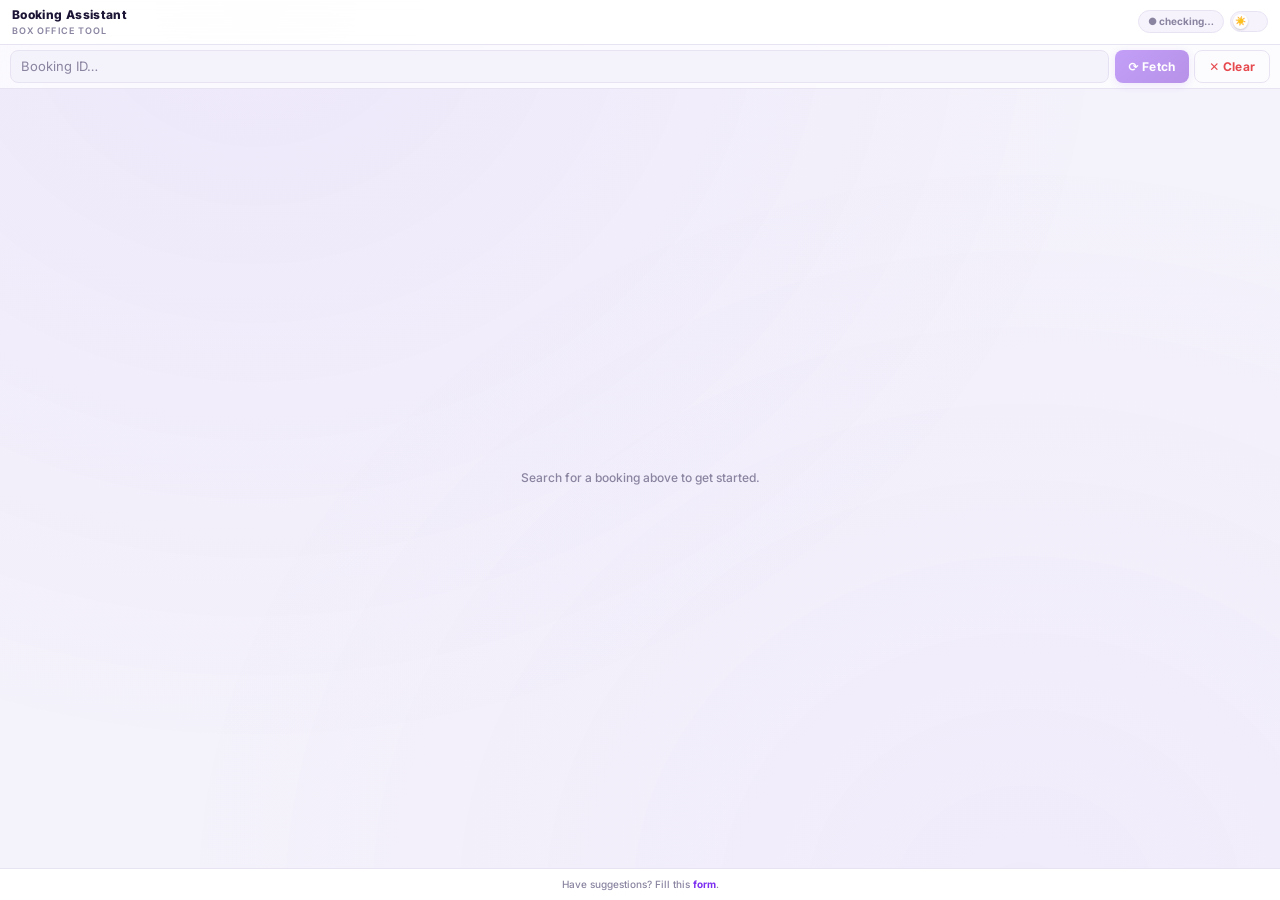
==== extension/popup/popup.html @ 28db423a "Revert footer back to pinned-at-bottom; the flow-with-content change was worse The previous change m" ====
<!DOCTYPE html>
<html lang="en" data-theme="light">
<head>
  <meta charset="UTF-8" />
  <meta name="viewport" content="width=device-width, initial-scale=1.0"/>
  <title>Booking Assistant</title>
  <link rel="preconnect" href="https://fonts.googleapis.com" />
  <link rel="preconnect" href="https://fonts.gstatic.com" crossorigin />
  <link href="https://fonts.googleapis.com/css2?family=Inter:wght@300;400;500;600;700;800&family=JetBrains+Mono:wght@400;500;700&display=swap" rel="stylesheet" />
  <link rel="stylesheet" href="popup.css" />
</head>
<body>

  <!-- Past booking modal — blocks the extension until the agent decides -->
  <div id="past-booking-modal" class="modal-overlay" hidden>
    <div class="modal-box">
      <div class="modal-header">
        <h3 class="modal-title">Past booking</h3>
        <button id="past-booking-close" type="button" class="modal-close" aria-label="Close">&times;</button>
      </div>
      <div class="modal-body">
        <p>The experience time for this booking has already passed.</p>
      </div>
      <div class="modal-actions">
        <button id="past-booking-cancel" type="button" class="btn btn-outline">Cancel</button>
        <button id="past-booking-proceed" type="button" class="btn btn-primary">Proceed with booking</button>
      </div>
    </div>
  </div>

  <div class="app-chrome">
    <!-- Header -->
    <header class="app-header">
      <div class="header-logo">
        <div>
          <div class="header-title">Booking Assistant</div>
          <div class="header-sub">Box Office Tool</div>
        </div>
      </div>
      <div class="header-actions">
        <span id="auth-status" class="auth-pill auth-pill--checking">checking…</span>
        <button id="theme-toggle" class="theme-switch" role="switch" aria-checked="false" title="Toggle light/dark mode">
          <span class="theme-switch-thumb">&#9728;&#65039;</span>
        </button>
      </div>
    </header>

    <!-- Search Bar -->
    <div class="search-bar">
      <input type="text" id="booking-id" placeholder="Booking ID&hellip;" inputmode="numeric" autocomplete="off" spellcheck="false" disabled />
      <div class="btn-row">
        <button id="search-btn" class="btn btn-primary" disabled>&#10227; Fetch</button>
        <button id="clear-btn" class="btn btn-danger">&#10005; Clear</button>
      </div>
    </div>

    <!-- Automation modal warning -->
    <div id="automation-modal-banner" class="automation-modal-banner" hidden></div>

    <!-- Auth warning banner -->
    <div id="auth-warning" class="bms-warning" hidden>
      <span id="auth-warning-text"></span>
      <button id="recheck-btn" class="recheck-inline-btn">Re-check</button>
    </div>

    <!-- Loading -->
    <div id="loading-spinner" class="spinner-wrap hidden">
      <div class="spinner"></div>
      <p class="spinner-label">Fetching ticket&hellip;</p>
    </div>

    <!-- Error -->
    <div id="error-message" class="error-box hidden"></div>

    <!-- Booking Summary -->
    <div id="booking-summary" class="booking-summary-bar" hidden>
      <div id="bs-tour" class="bs-tour na">&mdash;</div>
      <div class="bs-facts">
        <div class="bs-fact">
          <span class="bs-fact-label">Booking ID</span>
          <span id="bs-id" class="bs-fact-value na">&mdash;</span>
        </div>
        <div class="bs-fact">
          <span class="bs-fact-label">Status</span>
          <span id="bs-status" class="bs-fact-value na">&mdash;</span>
        </div>
        <div class="bs-fact">
          <span class="bs-fact-label">Date</span>
          <span id="bs-date" class="bs-fact-value na">&mdash;</span>
        </div>
        <div class="bs-fact">
          <span class="bs-fact-label">Pax</span>
          <span id="bs-pax" class="bs-fact-value na">&mdash;</span>
        </div>
      </div>
    </div>

    <!-- Tab Nav -->
    <nav id="tab-nav" class="tab-nav" hidden>
      <button class="tab-pill active" data-tab="full-booking">&#128203; Booking</button>
      <button class="tab-pill" data-tab="instructions">&#128204; Instructions</button>
      <button class="tab-pill" data-tab="customer-details">&#128100; Customer</button>
      <button class="tab-pill" data-tab="verify">&#10003; Verify</button>
      <button class="tab-pill" data-tab="late-confirm" hidden>&#128681; Late Confirm</button>
    </nav>
  </div>

  <!-- Ticket Content -->
  <div id="ticket-details"></div>

  <!-- Footer -->
  <footer id="app-footer" class="app-footer">
    <p class="footer-text">
      Have suggestions? Fill this <a href="https://docs.google.com/forms/d/e/1FAIpQLSdzGd6m2PnxfMxuD34dEH4WOY9HQSJSAilaZX4PXeA325RmqA/viewform?usp=header" target="_blank" rel="noopener noreferrer" class="footer-link">form</a>.
    </p>
  </footer>

  <script type="module" src="popup.js"></script>
</body>
</html>
---- extension/popup/popup.css ----
/* ── Booking Assistant v10.0 — Premium Headout Brand Design ─────────────── */
/* Reset */
*, *::before, *::after { box-sizing: border-box; margin: 0; padding: 0; }

/* ── Headout brand palette ───────────────────────────────────────────── */

/* ── Light theme (default) ───────────────────────────────────────────── */
:root,
[data-theme="light"] {
  --bg:          #f4f2fb;
  --bg-mesh1:    rgba(124,47,240,0.05);
  --bg-mesh2:    rgba(148,80,255,0.04);
  --surface:     #ffffff;
  --surface-solid: #ffffff;
  --surface2:    #f6f3fd;
  --surface3:    #ece5fb;
  --border:      #e8e3f3;
  --border-strong: #d8cff0;
  --accent:      #7c2ff0;
  --accent2:     #9450ff;
  --accent3:     #6311cb;
  --green:       #1a9d6e;
  --red:         #e5484d;
  --amber:       #e0820c;
  --teal:        #0d9488;
  --pink:        #e5006d;
  --text:        #1c1535;
  --muted:       #8a84a0;
  --label:       #6a6483;
  --error-bg:    rgba(229,72,77,0.06);
  --header-bg:   rgba(255,255,255,0.96);
  --card-hover:  rgba(124,47,240,0.05);
  --glow:        rgba(124,47,240,0.16);
  --glass-bg:    rgba(255,255,255,0.72);
  --glass-border: rgba(124,47,240,0.10);
  --shadow-sm:   0 1px 3px rgba(28,21,53,0.06);
  --shadow-md:   0 6px 24px rgba(99,17,203,0.10);
  --shadow-glow: 0 0 30px rgba(124,47,240,0.05);
  --sec-links:   #7c2ff0;
  --sec-instr:   #e0820c;
  --sec-booking: #6311cb;
  --sec-customer:#0d9488;
  --sec-email:   #e5006d;
}

/* ── Dark theme ──────────────────────────────────────────────────────── */
[data-theme="dark"] {
  --bg:          #130d22;
  --bg-mesh1:    rgba(148,80,255,0.07);
  --bg-mesh2:    rgba(124,47,240,0.05);
  --surface:     rgba(32,24,52,0.88);
  --surface-solid: #201834;
  --surface2:    rgba(43,33,66,0.92);
  --surface3:    #322750;
  --border:      rgba(255,255,255,0.07);
  --border-strong: rgba(255,255,255,0.13);
  --accent:      #a979ff;
  --accent2:     #c6a4ff;
  --accent3:     #8b5cf6;
  --green:       #35d39b;
  --red:         #f87171;
  --amber:       #f4b740;
  --teal:        #2dd4bf;
  --pink:        #ff5aa0;
  --text:        #ece8f6;
  --muted:       #7d779a;
  --label:       #a59ec0;
  --error-bg:    rgba(248,113,113,0.08);
  --header-bg:   rgba(19,13,34,0.95);
  --card-hover:  rgba(148,80,255,0.07);
  --glow:        rgba(148,80,255,0.22);
  --glass-bg:    rgba(32,24,52,0.62);
  --glass-border: rgba(255,255,255,0.08);
  --shadow-sm:   0 1px 3px rgba(0,0,0,0.45);
  --shadow-md:   0 6px 24px rgba(0,0,0,0.5);
  --shadow-glow: 0 0 30px rgba(148,80,255,0.10);
  --sec-links:   #a979ff;
  --sec-instr:   #f4b740;
  --sec-booking: #c6a4ff;
  --sec-customer:#2dd4bf;
  --sec-email:   #ff5aa0;
}

/* ── Base ─────────────────────────────────────────────────────────────── */
html { width: 100%; height: 100vh; overflow: hidden; }
body {
  font-family: 'Inter', 'Segoe UI', system-ui, -apple-system, sans-serif;
  font-size: 13px; background: var(--bg); color: var(--text);
  height: 100vh; width: 100vw; line-height: 1.5; overflow: hidden;
  display: flex; flex-direction: column; position: absolute; inset: 0;
  transition: background 0.3s ease;
}
body::before {
  content: ''; position: fixed; inset: 0; z-index: 0; pointer-events: none;
  background:
    radial-gradient(ellipse at 20% 0%, var(--bg-mesh1) 0%, transparent 60%),
    radial-gradient(ellipse at 80% 100%, var(--bg-mesh2) 0%, transparent 60%);
}
body > * { position: relative; z-index: 1; }

/* Groups header/search/banners/summary/tabs as one natural-height block —
   same total height as before, just under one wrapper div. */
.app-chrome {
  display: flex; flex-direction: column; flex: 0 0 auto;
}

/* ── Header ──────────────────────────────────────────────────────────── */
.app-header {
  background: var(--header-bg); backdrop-filter: blur(20px);
  border-bottom: 1px solid var(--border); padding: 6px 12px;
  display: flex; align-items: center; justify-content: space-between;
  flex: 0 0 auto; min-height: 40px;
  position: relative; z-index: 20;
}
.header-logo { display: flex; align-items: center; gap: 8px; min-width: 0; overflow: hidden; }
.header-logo .header-title,
.header-logo .header-sub {
  white-space: nowrap; overflow: hidden; text-overflow: ellipsis;
}
.header-title { font-size: 12px; font-weight: 800; color: var(--text); letter-spacing: 0.03em; }
.header-sub { font-size: 9px; color: var(--muted); text-transform: uppercase; letter-spacing: 0.12em; font-weight: 600; }
.header-actions { display: flex; align-items: center; gap: 6px; }
/* ── Theme switch (shadcn Switch style: pill track + sliding thumb) ────── */
.theme-switch {
  position: relative; flex-shrink: 0; cursor: pointer;
  width: 38px; height: 21px; padding: 2px;
  display: flex; align-items: center;
  background: var(--surface2); border: 1px solid var(--border); border-radius: 999px;
  transition: background 0.2s, border-color 0.2s;
}
.theme-switch:hover { border-color: var(--accent); }
.theme-switch:focus-visible { outline: 2px solid var(--accent); outline-offset: 2px; }
[data-theme="dark"] .theme-switch { background: var(--accent); border-color: var(--accent); }
.theme-switch-thumb {
  width: 15px; height: 15px; border-radius: 50%;
  background: var(--surface-solid);
  display: flex; align-items: center; justify-content: center;
  font-size: 9px; line-height: 1;
  box-shadow: 0 1px 2px rgba(0,0,0,0.18);
  transform: translateX(0);
  transition: transform 0.25s cubic-bezier(0.34, 1.56, 0.64, 1);
}
[data-theme="dark"] .theme-switch-thumb { transform: translateX(17px); }

/* ── Auth Pill ───────────────────────────────────────────────────────── */
.auth-pill {
  font-size: 10px; font-weight: 700; padding: 3px 9px;
  border-radius: 20px; border: 1px solid var(--border);
  white-space: nowrap; transition: all 0.2s; flex-shrink: 0;
}
.auth-pill--checking { color: var(--muted); background: var(--surface2); }
.auth-pill--ok       { background: rgba(26,157,110,0.10); color: var(--green); border-color: rgba(26,157,110,0.25); }
.auth-pill--warn     { background: rgba(224,130,12,0.10); color: var(--amber); border-color: rgba(224,130,12,0.25); }

/* ── Utility ─────────────────────────────────────────────────────────── */
.hidden { display: none !important; }
.tab-section-hidden { display: none !important; }
[hidden] { display: none !important; }

/* ── Search Bar ──────────────────────────────────────────────────────── */
.search-bar {
  padding: 5px 10px; background: var(--glass-bg); backdrop-filter: blur(12px);
  border-bottom: 1px solid var(--border); flex: 0 0 auto;
  display: flex; gap: 6px; align-items: center;
}
.search-bar input {
  flex: 1; min-width: 0; padding: 7px 10px;
  background: var(--bg); border: 1px solid var(--border); border-radius: 8px;
  color: var(--text); font-size: 13px;
  font-family: 'JetBrains Mono', 'Courier New', monospace;
  outline: none; transition: border-color 0.15s, box-shadow 0.15s;
}
.search-bar input:focus { border-color: var(--accent); box-shadow: 0 0 0 3px var(--glow), var(--shadow-glow); }
.search-bar input::placeholder { color: var(--muted); font-family: 'Inter', system-ui, sans-serif; }
.btn-row { display: flex; gap: 5px; flex-shrink: 0; }

/* ── Buttons ─────────────────────────────────────────────────────────── */
.btn {
  padding: 8px 14px; border: none; border-radius: 8px;
  font-size: 12px; font-weight: 700; cursor: pointer;
  font-family: 'Inter', system-ui, sans-serif;
  display: flex; align-items: center; justify-content: center; gap: 4px;
  transition: transform 0.12s, box-shadow 0.12s, background 0.12s;
  letter-spacing: 0.02em;
}
.btn:hover:not(:disabled) { transform: translateY(-1px); }
.btn:active { transform: scale(0.97); }
.btn:disabled { opacity: 0.45; cursor: not-allowed; }
.btn:focus-visible { outline: 2px solid var(--accent); outline-offset: 2px; }
.btn-primary {
  background: linear-gradient(135deg, var(--accent), var(--accent3));
  color: #fff; box-shadow: 0 2px 10px rgba(124,47,240,0.25);
}
.btn-primary:hover:not(:disabled) { box-shadow: 0 4px 16px rgba(124,47,240,0.4); }
.btn-danger { background: transparent; color: var(--red); border: 1px solid var(--border); }
.btn-danger:hover { background: var(--error-bg); border-color: var(--red); }
.btn-secondary { background: var(--surface2); color: var(--text); border: 1px solid var(--border); }
.btn-secondary:hover:not(:disabled) { border-color: var(--accent); color: var(--accent); }

/* ── Loading Spinner ─────────────────────────────────────────────────── */
.spinner-wrap {
  display: flex; flex-direction: column; align-items: center;
  padding: 48px 20px; gap: 16px; flex: 0 0 auto;
}
.spinner {
  width: 38px; height: 38px;
  border: 3px solid var(--border); border-top-color: var(--accent); border-right-color: var(--accent2);
  border-radius: 50%; animation: spin 0.7s linear infinite;
}
@keyframes spin { to { transform: rotate(360deg); } }
.spinner-label {
  font-size: 12px; color: var(--muted); font-weight: 500;
  animation: pulse-text 1.2s ease-in-out infinite;
}
@keyframes pulse-text { 0%,100% { opacity: 0.5; } 50% { opacity: 1; } }

/* ── Error ───────────────────────────────────────────────────────────── */
.error-box {
  margin: 8px 10px; padding: 10px 14px;
  background: var(--error-bg); backdrop-filter: blur(8px);
  border: 1px solid rgba(248,113,113,0.2); border-left: 3px solid var(--red);
  border-radius: 10px; color: var(--red);
  font-size: 11.5px; line-height: 1.5; font-weight: 500;
  flex: 0 0 auto;
}

/* ── Automation modal banner ─────────────────────────────────────────── */
.automation-modal-banner {
  padding: 8px 14px; font-size: 12px; line-height: 1.5; flex: 0 0 auto;
  background: rgba(229,72,77,0.08); border-bottom: 2px solid var(--red);
  color: var(--red);
}
.automation-modal-banner a { color: inherit; font-weight: 700; }
.automation-modal-banner[hidden] { display: none !important; }

/* ── Blocking modal (e.g. Past booking) ─────────────────────────────────── */
.modal-overlay {
  position: fixed; inset: 0; z-index: 999;
  background: rgba(15, 10, 25, 0.5);
  display: flex; align-items: center; justify-content: center;
  padding: 20px;
}
.modal-overlay[hidden] { display: none !important; }
.modal-box {
  background: var(--surface-solid); border-radius: 14px;
  width: 100%; max-width: 320px;
  box-shadow: 0 24px 60px rgba(0,0,0,0.3);
  overflow: hidden;
}
.modal-header {
  display: flex; align-items: center; justify-content: space-between;
  padding: 14px 16px; border-bottom: 1px solid var(--border);
}
.modal-title { font-size: 15px; font-weight: 700; color: var(--text); margin: 0; }
.modal-close {
  background: none; border: none; font-size: 20px; line-height: 1; cursor: pointer;
  color: var(--muted); padding: 2px;
}
.modal-close:hover { color: var(--text); }
.modal-body { padding: 16px; }
.modal-body p { font-size: 13px; color: var(--muted); line-height: 1.5; margin: 0; }
.modal-actions { display: flex; gap: 10px; padding: 0 16px 16px; }
.modal-actions .btn { flex: 1; }
.btn-outline { background: transparent; color: var(--accent); border: 1.5px solid var(--accent); }
.btn-outline:hover:not(:disabled) { background: rgba(124,47,240,0.06); }

/* ── Automation lockout ───────────────────────────────────────────────── */
.automation-lockout {
  display: flex; flex-direction: column; align-items: center; justify-content: center;
  flex: 1 1 auto; padding: 32px 24px; text-align: center; gap: 12px;
  background: rgba(229,72,77,0.04);
}
.automation-lockout-icon { font-size: 40px; line-height: 1; }
.automation-lockout-title { font-size: 16px; font-weight: 700; color: var(--red); margin: 0; }
.automation-lockout-body { font-size: 13px; color: var(--text-muted); line-height: 1.55; margin: 0; max-width: 280px; }
.automation-lockout-btn { margin-top: 8px; font-size: 13px; padding: 9px 20px; }

/* ── Warnings ────────────────────────────────────────────────────────── */
.bms-warning { padding: 6px 12px; font-size: 11px; line-height: 1.5; font-weight: 600; flex: 0 0 auto; }
.bms-warning { background: rgba(251,191,36,0.06); border-bottom: 2px solid var(--amber); color: var(--amber); display: flex; align-items: center; gap: 8px; }
/* [hidden] beats flex override at higher specificity */
.bms-warning[hidden] { display: none !important; }
.recheck-inline-btn {
  flex-shrink: 0; padding: 2px 8px; background: transparent;
  border: 1px solid currentColor; border-radius: 4px; font-size: 10px;
  font-weight: 700; cursor: pointer; color: inherit; font-family: 'Inter', system-ui, sans-serif;
  transition: opacity 0.12s;
}
.recheck-inline-btn:hover { opacity: 0.75; }

/* ── Booking Summary Bar ─────────────────────────────────────────────── */
.booking-summary-bar {
  flex: 0 0 auto;
  background: var(--surface);
  border-bottom: 1px solid var(--border);
  border-left: 3px solid var(--sec-booking);
  padding: 5px 10px;
  display: flex; flex-direction: column; gap: 3px;
}
.bs-tour {
  font-size: 11px; font-weight: 700; color: var(--text);
  min-width: 0;
  overflow: hidden; text-overflow: ellipsis; white-space: nowrap;
}
.bs-tour.na { color: var(--muted); font-style: italic; }
.bs-facts {
  display: flex; flex-wrap: wrap; row-gap: 2px; column-gap: 12px;
}
.bs-fact { display: flex; align-items: baseline; gap: 3px; min-width: 0; flex-shrink: 0; }
.bs-fact-label {
  font-size: 8px; text-transform: uppercase; letter-spacing: 0.06em;
  color: var(--label); font-weight: 700;
}
.bs-fact-value { font-size: 11px; color: var(--text); font-weight: 600; white-space: nowrap; }
.bs-fact-value.na { color: var(--muted); font-style: italic; font-weight: 400; font-size: 10px; }

/* ── TTE Urgency Banner (full-width, one line) ──────────────────────────── */
.tte-banner {
  display: flex; align-items: center; gap: 5px;
  padding: 3px 8px; border-radius: 5px; border: 1px solid;
  font-size: 10px; font-weight: 700; white-space: nowrap; overflow: hidden;
}
.tte-banner-icon { font-size: 11px; line-height: 1; flex-shrink: 0; }
.tte-banner-label { text-transform: uppercase; letter-spacing: 0.05em; flex-shrink: 0; }
.tte-banner-sep { opacity: 0.4; flex-shrink: 0; }
.tte-banner-val { font-weight: 600; opacity: 0.9; overflow: hidden; text-overflow: ellipsis; }

.tte-banner--past   { background: rgba(229,72,77,0.12);  color: var(--red);   border-color: rgba(229,72,77,0.35); }
.tte-banner--urgent { background: rgba(229,72,77,0.10);  color: var(--red);   border-color: rgba(229,72,77,0.30); }
.tte-banner--today  { background: rgba(224,130,12,0.12); color: var(--amber); border-color: rgba(224,130,12,0.35); }
.tte-banner--soon   { background: rgba(224,130,12,0.08); color: var(--amber); border-color: rgba(224,130,12,0.25); }

/* ── Tab Navigation ──────────────────────────────────────────────────── */
.tab-nav {
  display: flex; flex-wrap: nowrap; gap: 0;
  padding: 0;
  background: var(--glass-bg); backdrop-filter: blur(12px);
  border-bottom: 1px solid var(--border);
  flex: 0 0 auto;
}
.tab-pill {
  flex: 1; display: flex; align-items: center; justify-content: center;
  padding: 8px 4px;
  background: transparent; border: none;
  border-bottom: 2px solid transparent;
  border-right: 1px solid var(--border);
  color: var(--muted); font-size: 11px; font-weight: 600;
  cursor: pointer; white-space: nowrap;
  font-family: 'Inter', system-ui, sans-serif;
  transition: color 0.15s, border-color 0.15s, background 0.15s;
  letter-spacing: 0.01em; line-height: 1.4;
}
.tab-pill[hidden] { display: none !important; }
.tab-pill:last-child { border-right: none; }
.tab-pill:hover { background: var(--surface2); color: var(--accent); }
.tab-pill:focus-visible { outline: 2px solid var(--accent); outline-offset: -2px; }
.tab-pill.active {
  color: var(--accent); border-bottom-color: var(--accent);
  background: transparent; font-weight: 700;
}

/* ── Main Content ────────────────────────────────────────────────────── */
#ticket-details {
  padding: 0; display: flex; flex-direction: column; gap: 0;
  flex: 1 1 auto; overflow-y: hidden;
  min-height: 0; width: 100%;
}

/* ── Section Cards ───────────────────────────────────────────────────── */
.section {
  border: none; border-left: 3px solid var(--border);
  border-radius: 0; overflow: hidden; box-shadow: none;
  display: flex; flex-direction: column;
  flex: 1 1 auto; min-height: 0;
  background: var(--bg);
  animation: none;
}
.section:hover { box-shadow: none; }
.section-header { display: none; }
.section-body {
  padding: 10px 12px; flex: 1 1 auto;
  overflow-y: auto; overflow-x: hidden; min-height: 0;
}
.section-body::-webkit-scrollbar { width: 3px; }
.section-body::-webkit-scrollbar-track { background: transparent; }
.section-body::-webkit-scrollbar-thumb { background: var(--border-strong); border-radius: 3px; }

/* Section accent left borders */
[data-section-id="important-links"] { border-left-color: var(--sec-links); }
[data-section-id="instructions"]    { border-left-color: var(--sec-instr); }
[data-section-id="full-booking"]    { border-left-color: var(--sec-booking); }
[data-section-id="customer-details"]{ border-left-color: var(--sec-customer); }
[data-section-id="verify"]          { border-left-color: var(--accent); }
[data-section-id="raw"]             { border-left-color: var(--accent3); }

/* ── Quick Links ─────────────────────────────────────────────────────── */
.quick-links-group { margin-bottom: 2px; }
.quick-links-divider { border-top: 2px solid var(--border); margin: 8px 0; }
.quick-link {
  color: var(--accent); text-decoration: none; font-size: 11px;
  font-weight: 600; word-break: break-all;
}
.quick-link:hover { text-decoration: underline; }

/* ── Field Rows ──────────────────────────────────────────────────────── */
.field-row {
  display: flex; align-items: baseline; justify-content: space-between;
  gap: 8px; padding: 5px 0; border-bottom: 1px solid var(--border);
}
.field-row:last-child { border-bottom: none; }
.field-label {
  font-size: 10px; color: var(--label); flex-shrink: 0;
  min-width: 85px; max-width: 130px;
  text-transform: uppercase; letter-spacing: 0.06em; font-weight: 700;
  word-wrap: break-word;
}
.field-value {
  font-size: 12.5px; color: var(--text); font-weight: 500;
  text-align: right; overflow-wrap: break-word; word-break: break-word; flex: 1; min-width: 0;
  line-height: 1.5;
}
.field-value.na { color: var(--muted); font-style: italic; font-weight: 400; font-size: 11.5px; }

/* ── Copy button (Customer tab field rows) ──────────────────────────────── */
.field-value-group {
  display: flex; align-items: center; justify-content: flex-end; gap: 6px;
  flex: 1; min-width: 0;
}
.field-value-group .field-value { text-align: right; }
.copy-btn {
  flex-shrink: 0; display: inline-flex; align-items: center; justify-content: center;
  width: 20px; height: 20px; padding: 0; border-radius: 5px;
  border: 1px solid var(--border); background: var(--surface);
  color: var(--muted); cursor: pointer; transition: color 0.15s, border-color 0.15s, background 0.15s;
}
.copy-btn:hover { color: var(--accent); border-color: var(--accent); background: var(--surface2); }
.copy-btn:focus-visible { outline: 2px solid var(--accent); outline-offset: 2px; }
.copy-btn.copied { color: var(--green); border-color: var(--green); }

/* ── Guest Groups (Customer tab: one block per guest) ───────────────────── */
.guest-group {
  margin-top: 10px; padding: 8px 10px;
  border: 1px solid var(--border); border-radius: 8px;
}
.guest-group:first-child { margin-top: 0; }
.guest-group-label {
  font-size: 10px; font-weight: 800; color: var(--accent);
  text-transform: uppercase; letter-spacing: 0.06em;
  padding-bottom: 4px; margin-bottom: 4px; border-bottom: 1px solid var(--border);
}
.guest-group .field-row:first-of-type { padding-top: 0; }

/* ── Guest Cards ─────────────────────────────────────────────────────── */
.guest-card {
  background: var(--surface2); border: 1px solid var(--border);
  border-radius: 10px; padding: 10px 14px; margin-bottom: 8px;
  transition: border-color 0.15s;
}
.guest-card:hover { border-color: var(--sec-customer); }
.guest-card:last-child { margin-bottom: 0; }
.guest-type-badge {
  display: inline-block;
  background: linear-gradient(135deg, var(--teal), var(--accent));
  color: #fff; font-size: 9px; font-weight: 800;
  text-transform: uppercase; letter-spacing: 0.1em;
  padding: 3px 10px; border-radius: 20px; margin-bottom: 8px;
}

/* ── Instruction Blocks ──────────────────────────────────────────────── */
.instr-block {
  border-radius: 10px; border: 1px solid var(--border);
  overflow: hidden; margin-bottom: 8px; transition: border-color 0.15s;
}
.instr-block:last-child { margin-bottom: 0; }
.instr-block:hover { border-color: var(--border-strong); }
.instr-block__header {
  display: flex; align-items: center; gap: 8px;
  padding: 9px 14px; font-size: 11px; font-weight: 700;
  text-transform: uppercase; letter-spacing: 0.08em;
  border-bottom: 1px solid var(--border);
  cursor: pointer; list-style: none; user-select: none;
}
.instr-block__header::-webkit-details-marker { display: none; }
.instr-block__header::after {
  content: '▾'; margin-left: auto; font-size: 13px;
  transition: transform 0.2s; opacity: 0.5;
}
details.instr-block:not([open]) .instr-block__header::after { transform: rotate(-90deg); }
details.instr-block:not([open]) .instr-block__header { border-bottom: none; }
.instr-block__icon { font-size: 14px; line-height: 1; }
.instr-block__title { flex: 1; }
.instr-block--important { border-left: 3px solid var(--amber); }
.instr-block--important .instr-block__header { background: rgba(251,191,36,0.04); color: var(--amber); }
.instr-block__body { padding: 10px 14px; background: var(--surface); }

/* ── Rich HTML Instruction Wrapper ───────────────────────────────────── */
.rich-instruction-wrapper {
  font-size: 12.5px; line-height: 1.65; color: var(--text);
  overflow-wrap: break-word; word-break: break-word;
}
.rich-instruction-wrapper h1,
.rich-instruction-wrapper h2,
.rich-instruction-wrapper h3,
.rich-instruction-wrapper h4 { font-weight: 700; margin: 8px 0 4px; color: var(--text); font-size: 12px; }
.rich-instruction-wrapper p { margin: 4px 0; }
.rich-instruction-wrapper ol { padding-left: 18px; margin: 6px 0; }
.rich-instruction-wrapper ul { padding-left: 16px; margin: 6px 0; }
.rich-instruction-wrapper li { margin: 2px 0; line-height: 1.5; }
.rich-instruction-wrapper strong { font-weight: 700; }
.rich-instruction-wrapper em { font-style: italic; color: var(--label); }
.rich-instruction-wrapper a { color: var(--accent); text-decoration: underline; overflow-wrap: anywhere; }
.rich-instruction-wrapper table { width: 100%; border-collapse: collapse; margin: 8px 0; }
.rich-instruction-wrapper tr { border-bottom: 1px solid var(--border); }
.rich-instruction-wrapper td { padding: 5px 6px; border: 1px solid var(--border); color: var(--text); vertical-align: top; font-size: 11px; }
.rich-instruction-wrapper th { padding: 5px 6px; border: 1px solid var(--border); background: var(--surface2); font-weight: 700; color: var(--accent); text-align: left; font-size: 11px; }

/* ── Raw JSON section ────────────────────────────────────────────────── */
[data-section-id="raw"] .section-body {
  font-family: 'JetBrains Mono', monospace;
  font-size: 10.5px; color: var(--muted); white-space: pre-wrap;
  word-break: break-all; line-height: 1.6; overflow-y: auto;
  max-height: 400px;
}

/* ── Empty state ─────────────────────────────────────────────────────── */
.instruction-empty { color: var(--muted); font-size: 11px; padding: 6px 0; font-style: italic; }

/* ── Welcome placeholder ─────────────────────────────────────────────── */
.welcome-placeholder {
  display: flex; align-items: center; justify-content: center;
  height: 100%; min-height: 120px;
}
.welcome-placeholder p { color: var(--muted); font-size: 12px; text-align: center; padding: 16px; font-weight: 500; }

/* ── Plain-text instruction paragraphs ───────────────────────────────── */
.instruction-text { display: flex; flex-direction: column; gap: 7px; }
.instruction-para { font-size: 12.5px; line-height: 1.65; color: var(--text); overflow-wrap: anywhere; }

/* ── Status badges ───────────────────────────────────────────────────── */
.status-badge {
  display: inline-flex; align-items: center;
  padding: 1px 7px; border-radius: 10px;
  font-size: 10px; font-weight: 700; letter-spacing: 0.04em;
}
.status-badge.yes { background: rgba(26,157,110,0.10); color: var(--green); border: 1px solid rgba(26,157,110,0.2); }
.status-badge.no  { background: rgba(229,72,77,0.10); color: var(--red); border: 1px solid rgba(229,72,77,0.2); }
.status-badge.na  { background: var(--surface2); color: var(--muted); border: 1px solid var(--border); }

/* ── Booking-ID badge ────────────────────────────────────────────────── */
.booking-id-badge {
  display: inline-block;
  background: linear-gradient(135deg, rgba(124,47,240,0.08), rgba(148,80,255,0.08));
  border: 1px solid var(--accent); color: var(--accent);
  border-radius: 6px; padding: 2px 8px;
  font-family: 'JetBrains Mono', monospace; font-size: 11px;
  font-weight: 700; letter-spacing: 0.5px;
}

/* ── Instruction block ────────────────────────────────────────────────── */
.instr-block--booking { border-left: 3px solid var(--accent); }
.instr-block--booking .instr-block__header { background: rgba(124,47,240,0.04); color: var(--accent); }

/* Instructions section: sticky toggle + scrollable content */
[data-section-id="instructions"] .section-body {
  padding: 0; display: flex; flex-direction: column; overflow: hidden;
}
.instr-view-toggle {
  display: flex; gap: 0; margin-bottom: 0; flex-shrink: 0;
  border-bottom: 1px solid var(--border);
}
.instr-view-btn {
  flex: 1; padding: 6px 0; border-radius: 0; border: none;
  border-right: 1px solid var(--border);
  background: var(--surface2); color: var(--muted); font-size: 11px;
  font-weight: 600; cursor: pointer; transition: all 0.15s;
}
.instr-view-btn:last-child { border-right: none; }
.instr-view-btn.active {
  background: var(--bg); color: var(--accent); font-weight: 700;
  border-bottom: 2px solid var(--accent);
}

/* Scroll view: fill remaining height, scrollable */
.instr-view--scroll {
  flex: 1; overflow-y: auto; min-height: 0; padding: 10px 12px;
}

/* Compact view: all open, aggressively small text */
.instr-view--compact { flex: 1; overflow-y: auto; min-height: 0; padding: 6px 10px; }
.instr-view--compact .instr-block { margin-bottom: 5px; }
.instr-view--compact .instr-block__header { padding: 4px 8px; font-size: 9px; }
.instr-view--compact .instr-block__body { padding: 5px 8px; }
.instr-view--compact .instruction-para { margin-bottom: 3px; line-height: 1.3; font-size: 9px !important; }
/* Override inline font-size styles in rich HTML instructions */
.instr-view--compact .rich-instruction-wrapper * { font-size: 9px !important; line-height: 1.3 !important; }
.instr-view--compact .rich-instruction-wrapper p,
.instr-view--compact .rich-instruction-wrapper li,
.instr-view--compact .rich-instruction-wrapper span { margin-bottom: 2px !important; }
/* Hide chevron in compact mode */
.instr-view--compact details.instr-block summary::after { display: none; }
.instr-view--compact details.instr-block .instr-block__header { border-bottom: 1px solid var(--border) !important; }

/* ── Section title colour for raw ───────────────────────────────────── */
[data-section-id="raw"] .section-title { color: var(--muted); }

/* ── Verify Tab ──────────────────────────────────────────────────────── */
.verify-facts {
  display: grid; grid-template-columns: repeat(4, 1fr); gap: 6px; margin-bottom: 12px;
}
.verify-fact {
  background: var(--surface2); border-radius: 8px; padding: 7px 8px;
  border: 1px solid var(--border);
}
.verify-fact-label {
  font-size: 9px; color: var(--label); font-weight: 700;
  text-transform: uppercase; letter-spacing: 0.06em; margin-bottom: 2px;
}
.verify-fact-value {
  font-size: 12px; font-weight: 700; color: var(--text);
  font-family: var(--font-mono); overflow: hidden; text-overflow: ellipsis; white-space: nowrap;
}
.verify-mode-btns {
  display: flex; gap: 6px; margin-bottom: 12px;
}
.verify-mode-btn {
  flex: 1; padding: 5px 0; border-radius: 7px; border: 1px solid var(--border);
  background: var(--surface2); color: var(--muted); font-size: 11px;
  font-weight: 600; cursor: pointer; transition: all 0.15s;
}
.verify-mode-btn.active {
  background: var(--accent); color: #fff; border-color: var(--accent);
}
.verify-paste-hint {
  font-size: 11px; color: var(--muted); margin-bottom: 10px; line-height: 1.4;
}
/* Drop zone */
.drop-zone {
  border: 2px dashed var(--border-strong); border-radius: 10px;
  padding: 28px 16px; text-align: center; cursor: pointer;
  transition: border-color 0.15s, background 0.15s; margin-bottom: 10px;
  position: relative;
}
.drop-zone input[type="file"] {
  position: absolute; inset: 0; opacity: 0; cursor: pointer; width: 100%; height: 100%;
}
.drop-zone:hover, .drop-zone.drag-over {
  border-color: var(--accent); background: rgba(124,47,240,0.04);
}
.drop-zone-icon { font-size: 28px; margin-bottom: 8px; }
.drop-zone-text { font-size: 12px; color: var(--muted); line-height: 1.5; }
/* Image preview */
.verify-img-wrap {
  position: relative; border-radius: 8px; overflow: hidden;
  border: 1px solid var(--border);
}
.verify-img { width: 100%; display: block; }
.verify-clear-btn {
  position: absolute; top: 6px; right: 6px;
  background: rgba(0,0,0,0.55); color: #fff; border: none;
  border-radius: 6px; padding: 3px 8px; font-size: 11px; cursor: pointer;
}
/* AI verify row */
.verify-ai-row { margin-top: 10px; }
.verify-ai-row .btn { width: 100%; }
.verify-ai-results { margin-top: 10px; }


/* Capture response results */
.verify-results { margin-top: 12px; }
.verify-result-row {
  display: flex; align-items: center; gap: 8px; padding: 7px 10px;
  border-radius: 7px; margin-bottom: 6px; font-size: 12px;
}
.verify-result-row.match { background: rgba(26,157,110,0.08); border: 1px solid rgba(26,157,110,0.25); }
.verify-result-row.nomatch { background: rgba(229,72,77,0.08); border: 1px solid rgba(229,72,77,0.25); }
.vr-icon { font-size: 14px; font-weight: 700; flex-shrink: 0; }
.match .vr-icon { color: var(--green); }
.nomatch .vr-icon { color: var(--red); }
.vr-label { color: var(--label); font-size: 10px; text-transform: uppercase; flex-shrink: 0; width: 56px; }
.vr-value { font-family: var(--font-mono); font-size: 11px; flex: 1; color: var(--text); }
.vr-status { font-size: 10px; font-weight: 700; flex-shrink: 0; }
.match .vr-status { color: var(--green); }
.nomatch .vr-status { color: var(--red); }
.verify-result-error { font-size: 12px; color: var(--red); padding: 8px 0 2px; font-weight: 600; }
.verify-result-hint { font-size: 11.5px; color: var(--muted); padding: 0 0 10px; }
.verify-retry-btn { width: 100%; margin-bottom: 8px; }
.verify-raw-details { font-size: 11px; color: var(--muted); margin-top: 4px; }
.verify-raw-details summary { cursor: pointer; user-select: none; }
.verify-raw-pre {
  white-space: pre-wrap; word-break: break-word; font-family: var(--font-mono);
  font-size: 10.5px; background: var(--surface2); border: 1px solid var(--border);
  border-radius: 7px; padding: 8px; margin-top: 6px; max-height: 140px; overflow-y: auto;
}
.vr-skip-label { display: flex; align-items: center; gap: 5px; font-size: 10px;
  color: var(--label); margin-left: auto; cursor: pointer; white-space: nowrap; }

/* shadcn-style checkbox: rounded-sm box, accent fill + checkmark when checked */
.vr-skip-chk {
  appearance: none; -webkit-appearance: none;
  width: 15px; height: 15px; flex-shrink: 0;
  border: 1px solid var(--border-strong); border-radius: 4px;
  background: var(--surface); cursor: pointer; position: relative;
  transition: background 0.15s, border-color 0.15s;
}
.vr-skip-chk:hover { border-color: var(--accent); }
.vr-skip-chk:checked { background: var(--accent); border-color: var(--accent); }
.vr-skip-chk:checked::after {
  content: ''; position: absolute; left: 4px; top: 1px;
  width: 4px; height: 8px;
  border: solid #fff; border-width: 0 2px 2px 0;
  transform: rotate(45deg);
}
.vr-skip-chk:focus-visible { outline: 2px solid var(--accent); outline-offset: 2px; }

.verify-result-row.skipped { opacity: 0.45; }
.verify-result-row.skipped .vr-icon::after { content: ' ✓'; color: var(--green); }
.verify-confirm-row {
  display: flex; align-items: center; gap: 8px;
  margin-top: 10px; padding-top: 10px; border-top: 1px solid var(--border);
}
.verify-confirm-count { font-size: 11px; color: var(--label); flex: 1; }
.verify-confirm-status { font-size: 11px; font-weight: 600; }
.verify-confirm-status.status-ok   { color: var(--green); }
.verify-confirm-status.status-warn { color: var(--amber); }
.verify-confirm-status.status-err  { color: var(--red); }

/* ── Discounts accordion ─────────────────────────────────────────────── */
.price-accordion { margin-top: 8px; border: 1px solid var(--border); border-radius: 7px; overflow: hidden; }
.price-accordion-summary {
  list-style: none; padding: 7px 12px; font-size: 10px; font-weight: 700;
  text-transform: uppercase; letter-spacing: 0.07em; color: var(--label);
  cursor: pointer; user-select: none;
}
.price-accordion-summary::-webkit-details-marker { display: none; }
.price-accordion-body { padding: 0 0 4px; }
.price-accordion-body .field-row { border-top: 1px solid var(--border); }

/* ── Auth Gate ───────────────────────────────────────────────────────── */
.auth-gate {
  display: flex; flex-direction: column; align-items: center;
  justify-content: center; text-align: center;
  padding: 48px 24px; gap: 10px; height: 100%;
}
.auth-gate-icon { font-size: 40px; line-height: 1; margin-bottom: 4px; }
.auth-gate-title {
  font-size: 15px; font-weight: 800; color: var(--text);
}
.auth-gate-sub {
  font-size: 12px; color: var(--muted); line-height: 1.65;
  max-width: 260px;
}
.auth-gate-sub a { color: var(--accent); font-weight: 600; text-decoration: none; }
.auth-gate-sub a:hover { text-decoration: underline; }
.auth-gate-sub strong { color: var(--text); font-weight: 700; }

/* ── Footer ──────────────────────────────────────────────────────────── */
.app-footer {
  padding: 8px 12px; border-top: 1px solid var(--border);
  background: var(--header-bg); backdrop-filter: blur(12px);
  text-align: center; flex: 0 0 auto;
}
.footer-text { font-size: 10px; color: var(--muted); line-height: 1.5; font-weight: 500; }
.footer-link { color: var(--accent); text-decoration: none; font-weight: 700; }
.footer-link:hover { text-decoration: underline; }
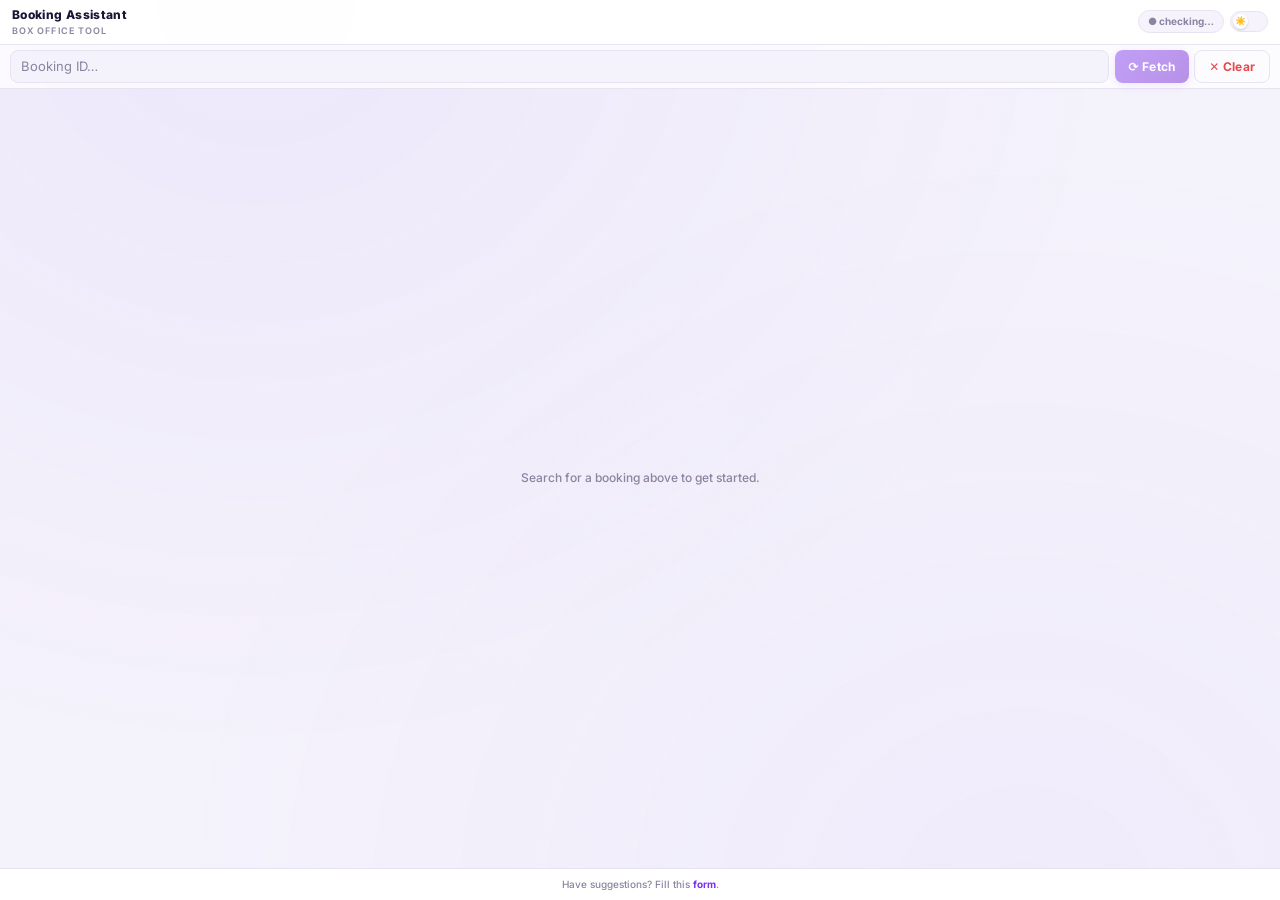
==== commit 7a616ce1: "Add admin-triggered "update available" banner (separate from daily code) Whenever you want to announ" ====
--- a/extension/popup/popup.html
+++ b/extension/popup/popup.html
@@ -11,19 +11,20 @@
 </head>
 <body>
 
-  <!-- Past booking modal — blocks the extension until the agent decides -->
-  <div id="past-booking-modal" class="modal-overlay" hidden>
+  <!-- Booking gate modal — reused for "Past booking" and "Booking due soon";
+       title/body/proceed label are filled in by showBookingGateModal() -->
+  <div id="booking-gate-modal" class="modal-overlay" hidden>
     <div class="modal-box">
       <div class="modal-header">
-        <h3 class="modal-title">Past booking</h3>
-        <button id="past-booking-close" type="button" class="modal-close" aria-label="Close">&times;</button>
+        <h3 id="booking-gate-title" class="modal-title">Past booking</h3>
+        <button id="booking-gate-close" type="button" class="modal-close" aria-label="Close">&times;</button>
       </div>
       <div class="modal-body">
-        <p>The experience time for this booking has already passed.</p>
+        <p id="booking-gate-body">The experience time for this booking has already passed.</p>
       </div>
       <div class="modal-actions">
-        <button id="past-booking-cancel" type="button" class="btn btn-outline">Cancel</button>
-        <button id="past-booking-proceed" type="button" class="btn btn-primary">Proceed with booking</button>
+        <button id="booking-gate-dismiss" type="button" class="btn btn-outline">Dismiss</button>
+        <button id="booking-gate-proceed" type="button" class="btn btn-primary">Proceed</button>
       </div>
     </div>
   </div>
@@ -52,6 +53,12 @@
         <button id="search-btn" class="btn btn-primary" disabled>&#10227; Fetch</button>
         <button id="clear-btn" class="btn btn-danger">&#10005; Clear</button>
       </div>
+    </div>
+
+    <!-- Update available -->
+    <div id="update-banner" class="update-banner" hidden>
+      <span>🚨 A new version is available — please download the latest update.</span>
+      <a id="update-banner-link" href="#" target="_blank" rel="noopener noreferrer" class="update-banner-link">Download</a>
     </div>
 
     <!-- Automation modal warning -->
--- a/extension/popup/popup.css
+++ b/extension/popup/popup.css
@@ -63,7 +63,7 @@
   --teal:        #2dd4bf;
   --pink:        #ff5aa0;
   --text:        #ece8f6;
-  --muted:       #7d779a;
+  --muted:       #a8a2c4;
   --label:       #a59ec0;
   --error-bg:    rgba(248,113,113,0.08);
   --header-bg:   rgba(19,13,34,0.95);
@@ -106,7 +106,7 @@
 
 /* ── Header ──────────────────────────────────────────────────────────── */
 .app-header {
-  background: var(--header-bg); backdrop-filter: blur(20px);
+  background: var(--header-bg);
   border-bottom: 1px solid var(--border); padding: 6px 12px;
   display: flex; align-items: center; justify-content: space-between;
   flex: 0 0 auto; min-height: 40px;
@@ -159,7 +159,7 @@
 
 /* ── Search Bar ──────────────────────────────────────────────────────── */
 .search-bar {
-  padding: 5px 10px; background: var(--glass-bg); backdrop-filter: blur(12px);
+  padding: 5px 10px; background: var(--glass-bg);
   border-bottom: 1px solid var(--border); flex: 0 0 auto;
   display: flex; gap: 6px; align-items: center;
 }
@@ -232,6 +232,21 @@
 }
 .automation-modal-banner a { color: inherit; font-weight: 700; }
 .automation-modal-banner[hidden] { display: none !important; }
+
+/* ── Update available banner ─────────────────────────────────────────── */
+.update-banner {
+  padding: 8px 14px; font-size: 12px; line-height: 1.5; flex: 0 0 auto;
+  background: rgba(229,72,77,0.08); border-bottom: 2px solid var(--red);
+  color: var(--red); font-weight: 600;
+  display: flex; align-items: center; justify-content: space-between; gap: 10px;
+}
+.update-banner-link {
+  color: #fff; background: var(--red); flex-shrink: 0;
+  padding: 3px 10px; border-radius: 6px; font-size: 11px; font-weight: 700;
+  text-decoration: none; white-space: nowrap;
+}
+.update-banner-link:hover { opacity: 0.85; }
+.update-banner[hidden] { display: none !important; }
 
 /* ── Blocking modal (e.g. Past booking) ─────────────────────────────────── */
 .modal-overlay {
@@ -298,21 +313,21 @@
   display: flex; flex-direction: column; gap: 3px;
 }
 .bs-tour {
-  font-size: 11px; font-weight: 700; color: var(--text);
+  font-size: 12px; font-weight: 700; color: var(--text);
   min-width: 0;
   overflow: hidden; text-overflow: ellipsis; white-space: nowrap;
 }
 .bs-tour.na { color: var(--muted); font-style: italic; }
 .bs-facts {
-  display: flex; flex-wrap: wrap; row-gap: 2px; column-gap: 12px;
-}
-.bs-fact { display: flex; align-items: baseline; gap: 3px; min-width: 0; flex-shrink: 0; }
+  display: flex; flex-wrap: wrap; row-gap: 3px; column-gap: 12px;
+}
+.bs-fact { display: flex; align-items: baseline; gap: 4px; min-width: 0; flex-shrink: 0; }
 .bs-fact-label {
-  font-size: 8px; text-transform: uppercase; letter-spacing: 0.06em;
+  font-size: 9px; text-transform: uppercase; letter-spacing: 0.06em;
   color: var(--label); font-weight: 700;
 }
-.bs-fact-value { font-size: 11px; color: var(--text); font-weight: 600; white-space: nowrap; }
-.bs-fact-value.na { color: var(--muted); font-style: italic; font-weight: 400; font-size: 10px; }
+.bs-fact-value { font-size: 12px; color: var(--text); font-weight: 600; white-space: nowrap; }
+.bs-fact-value.na { color: var(--muted); font-style: italic; font-weight: 400; font-size: 11px; }
 
 /* ── TTE Urgency Banner (full-width, one line) ──────────────────────────── */
 .tte-banner {
@@ -334,7 +349,7 @@
 .tab-nav {
   display: flex; flex-wrap: nowrap; gap: 0;
   padding: 0;
-  background: var(--glass-bg); backdrop-filter: blur(12px);
+  background: var(--glass-bg);
   border-bottom: 1px solid var(--border);
   flex: 0 0 auto;
 }
@@ -447,6 +462,13 @@
   font-size: 10px; font-weight: 800; color: var(--accent);
   text-transform: uppercase; letter-spacing: 0.06em;
   padding-bottom: 4px; margin-bottom: 4px; border-bottom: 1px solid var(--border);
+  display: flex; align-items: center; justify-content: space-between; gap: 8px;
+}
+.guest-group-paxtype {
+  font-size: 9px; font-weight: 700; letter-spacing: 0.04em;
+  color: var(--muted); background: var(--surface2); border: 1px solid var(--border);
+  border-radius: 10px; padding: 2px 8px; text-transform: uppercase;
+  white-space: nowrap; flex-shrink: 0;
 }
 .guest-group .field-row:first-of-type { padding-top: 0; }
 
@@ -514,6 +536,21 @@
 .rich-instruction-wrapper td { padding: 5px 6px; border: 1px solid var(--border); color: var(--text); vertical-align: top; font-size: 11px; }
 .rich-instruction-wrapper th { padding: 5px 6px; border: 1px solid var(--border); background: var(--surface2); font-weight: 700; color: var(--accent); text-align: left; font-size: 11px; }
 
+/* Vendor-authored instruction HTML brings its own inline colors (picked
+   assuming a plain white page) that our theme variables can't reach — in
+   dark mode that showed up as near-black text on a near-black card,
+   unreadable. Rather than fight arbitrary inline styles, keep this block on
+   a fixed light background so vendor content always renders as intended. */
+[data-theme="dark"] .rich-instruction-wrapper {
+  background: #ffffff; border-radius: 8px; padding: 8px 10px;
+}
+[data-theme="dark"] .rich-instruction-wrapper * { color: #1c1535 !important; }
+[data-theme="dark"] .rich-instruction-wrapper a { color: #7c2ff0 !important; }
+[data-theme="dark"] .rich-instruction-wrapper em { color: #55506b !important; }
+[data-theme="dark"] .rich-instruction-wrapper td,
+[data-theme="dark"] .rich-instruction-wrapper th { border-color: #e0ddec; }
+[data-theme="dark"] .rich-instruction-wrapper th { background: #f4f2fb; color: #7c2ff0 !important; }
+
 /* ── Raw JSON section ────────────────────────────────────────────────── */
 [data-section-id="raw"] .section-body {
   font-family: 'JetBrains Mono', monospace;
@@ -524,6 +561,8 @@
 
 /* ── Empty state ─────────────────────────────────────────────────────── */
 .instruction-empty { color: var(--muted); font-size: 11px; padding: 6px 0; font-style: italic; }
+.instr-gate { padding: 10px 12px; display: flex; flex-direction: column; align-items: flex-start; gap: 6px; width: 100%; }
+.instr-gate .instruction-empty { padding: 0; }
 
 /* ── Welcome placeholder ─────────────────────────────────────────────── */
 .welcome-placeholder {
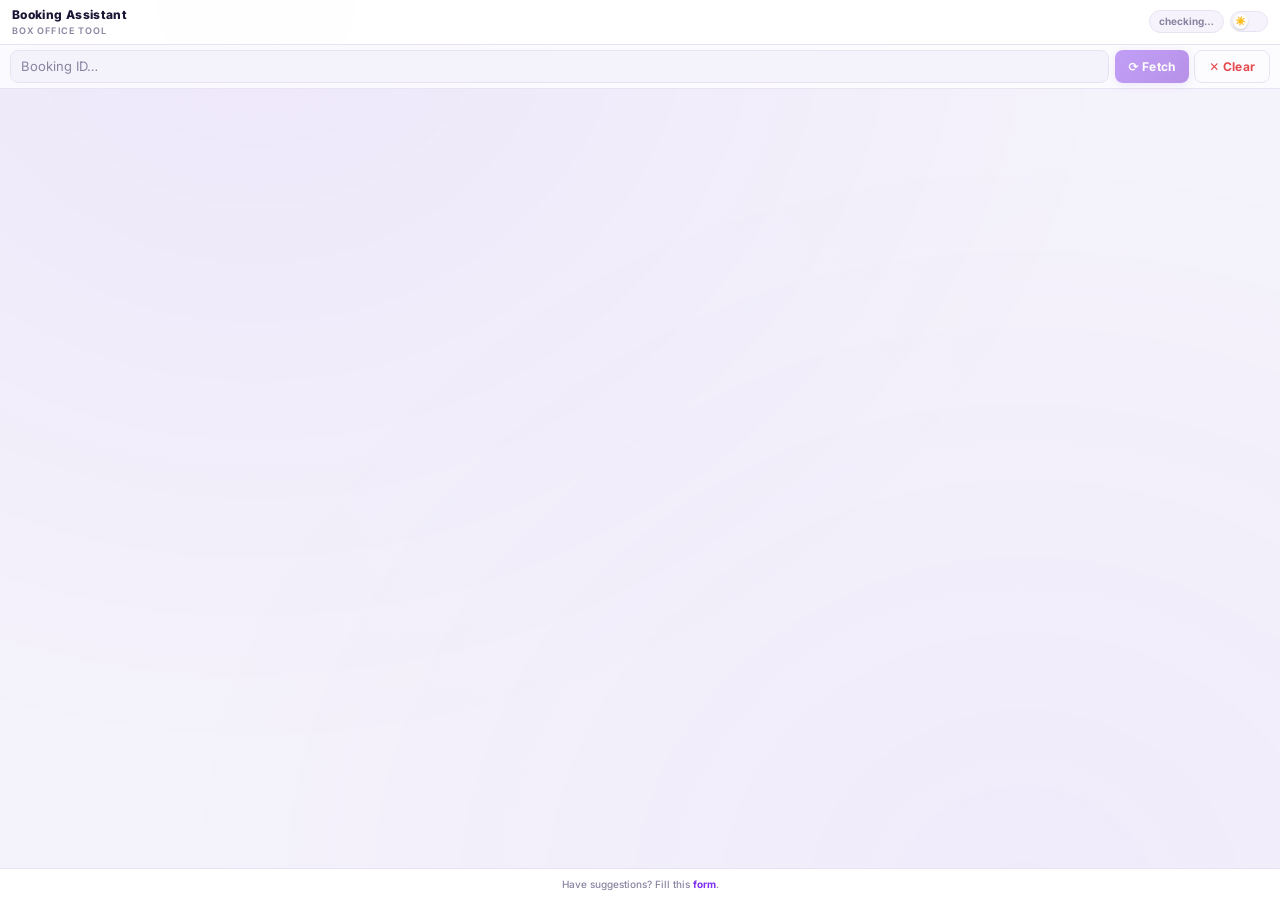
==== commit 48212e15: "Add passive live-tab mismatch banner (the earlier gate was fetch-time only) The booking-mismatch che" ====
--- a/extension/popup/popup.html
+++ b/extension/popup/popup.html
@@ -55,12 +55,6 @@
       </div>
     </div>
 
-    <!-- Update available -->
-    <div id="update-banner" class="update-banner" hidden>
-      <span>🚨 A new version is available — please download the latest update.</span>
-      <a id="update-banner-link" href="#" target="_blank" rel="noopener noreferrer" class="update-banner-link">Download</a>
-    </div>
-
     <!-- Automation modal warning -->
     <div id="automation-modal-banner" class="automation-modal-banner" hidden></div>
 
@@ -68,6 +62,16 @@
     <div id="auth-warning" class="bms-warning" hidden>
       <span id="auth-warning-text"></span>
       <button id="recheck-btn" class="recheck-inline-btn">Re-check</button>
+    </div>
+
+    <!-- Live booking mismatch banner — Box Office tab shows a different
+         booking than what this panel currently has loaded. Kept separate
+         from the pre-fetch/pre-confirm gates (popup.js's
+         detectBookingMismatch) since this one is purely informational and
+         re-checks continuously while the panel just sits open. -->
+    <div id="booking-mismatch-banner" class="bms-warning" hidden>
+      <span id="booking-mismatch-text"></span>
+      <button id="booking-mismatch-fetch-btn" class="recheck-inline-btn">Fetch it</button>
     </div>
 
     <!-- Loading -->
--- a/extension/popup/popup.css
+++ b/extension/popup/popup.css
@@ -233,21 +233,6 @@
 .automation-modal-banner a { color: inherit; font-weight: 700; }
 .automation-modal-banner[hidden] { display: none !important; }
 
-/* ── Update available banner ─────────────────────────────────────────── */
-.update-banner {
-  padding: 8px 14px; font-size: 12px; line-height: 1.5; flex: 0 0 auto;
-  background: rgba(229,72,77,0.08); border-bottom: 2px solid var(--red);
-  color: var(--red); font-weight: 600;
-  display: flex; align-items: center; justify-content: space-between; gap: 10px;
-}
-.update-banner-link {
-  color: #fff; background: var(--red); flex-shrink: 0;
-  padding: 3px 10px; border-radius: 6px; font-size: 11px; font-weight: 700;
-  text-decoration: none; white-space: nowrap;
-}
-.update-banner-link:hover { opacity: 0.85; }
-.update-banner[hidden] { display: none !important; }
-
 /* ── Blocking modal (e.g. Past booking) ─────────────────────────────────── */
 .modal-overlay {
   position: fixed; inset: 0; z-index: 999;
@@ -657,6 +642,15 @@
 .verify-fact-value {
   font-size: 12px; font-weight: 700; color: var(--text);
   font-family: var(--font-mono); overflow: hidden; text-overflow: ellipsis; white-space: nowrap;
+}
+.verify-fact--wide { grid-column: 1 / -1; }
+.verify-checkout-flag {
+  background: rgba(240,166,35,0.12); border: 1px solid rgba(240,166,35,0.35);
+  color: var(--text); border-radius: 8px; padding: 8px 10px;
+  font-size: 12px; font-weight: 600; line-height: 1.4; margin-bottom: 8px;
+}
+.verify-cross-checked {
+  color: var(--green); font-size: 11px; font-weight: 600; margin: 0 0 8px;
 }
 .verify-mode-btns {
   display: flex; gap: 6px; margin-bottom: 12px;
